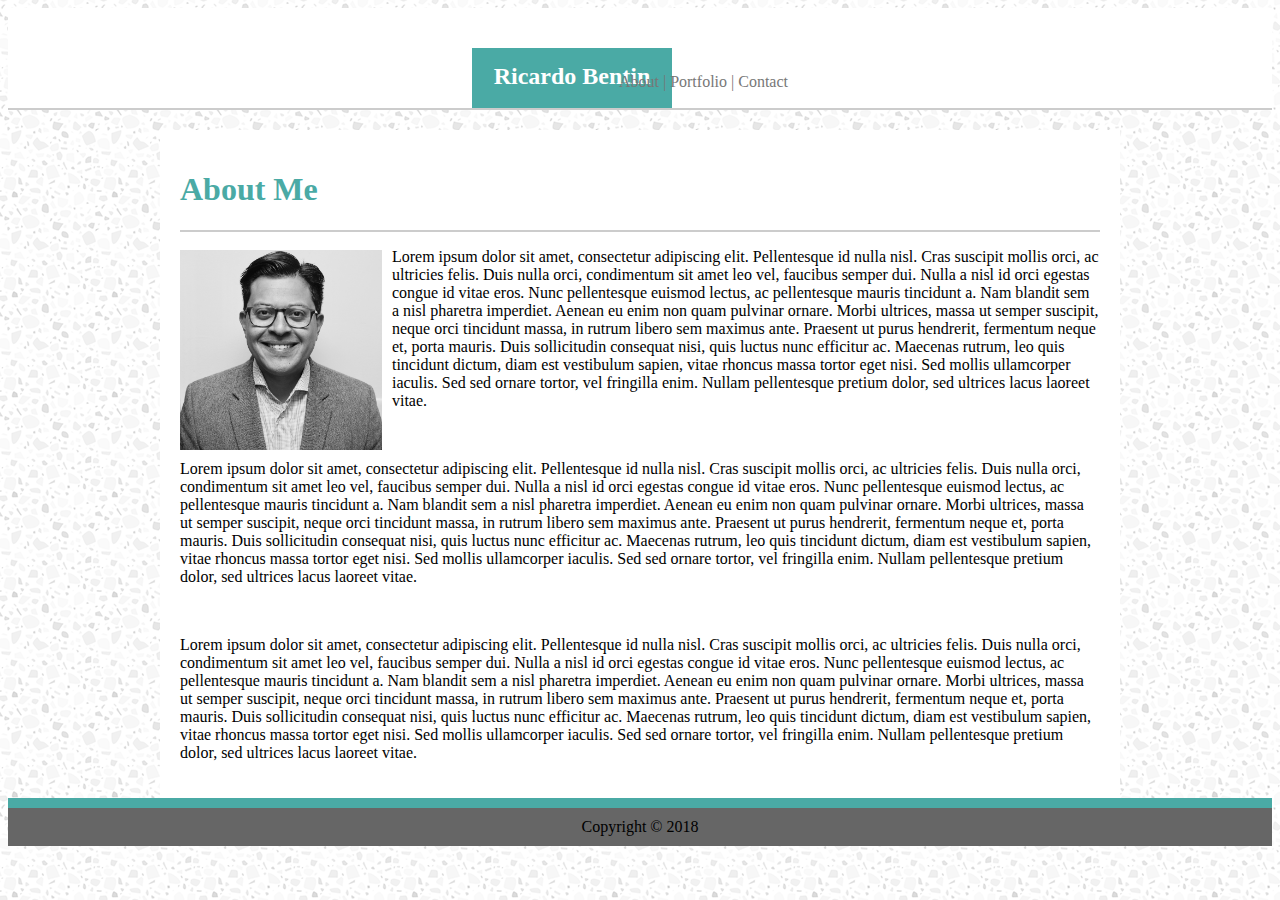
==== index.html @ 4ee406a2 "fixed some nav issues in CSS" ====
<!DOCTYPE html>
<html lang="en">
<head>
    <title>Ricardo Bentin - Basic Portfolio</title>
    <link rel="icon" href="./assets/images/icon.jpg"/>
    <!-- <link rel="stylesheet" type="text/css" href="./assets/css/reset.css"/> -->
    <link rel="stylesheet" type="text/css" href="./assets/css/style.css">
</head>
<body>
    <nav>
        <div id="navcontent">
            <div id="namebox">
            Ricardo Bentin
            </div>

            <div id="links">
                <a href="./index.html">About | </a>
                <a href="./portfolio.html">Portfolio | </a>
                <a href="./contact.html">Contact</a>
            </div>
        </div>
    </nav>

    <div id="content">
        <h1>About Me</h1>
        <hr> <!--This is the tag to add the line-->
        <img id="ricardo" src="assets/images/Ricardo.jpg"/>
        <p>
        Lorem ipsum dolor sit amet, consectetur adipiscing elit. Pellentesque id nulla nisl. Cras suscipit mollis orci, ac ultricies felis. Duis nulla orci, condimentum sit amet leo vel, faucibus semper dui. Nulla a nisl id orci egestas congue id vitae eros. Nunc pellentesque euismod lectus, ac pellentesque mauris tincidunt a. Nam blandit sem a nisl pharetra imperdiet. Aenean eu enim non quam pulvinar ornare. Morbi ultrices, massa ut semper suscipit, neque orci tincidunt massa, in rutrum libero sem maximus ante. Praesent ut purus hendrerit, fermentum neque et, porta mauris. Duis sollicitudin consequat nisi, quis luctus nunc efficitur ac. Maecenas rutrum, leo quis tincidunt dictum, diam est vestibulum sapien, vitae rhoncus massa tortor eget nisi. Sed mollis ullamcorper iaculis. Sed sed ornare tortor, vel fringilla enim. Nullam pellentesque pretium dolor, sed ultrices lacus laoreet vitae.
        </p>
        <br>
        <p>
        Lorem ipsum dolor sit amet, consectetur adipiscing elit. Pellentesque id nulla nisl. Cras suscipit mollis orci, ac ultricies felis. Duis nulla orci, condimentum sit amet leo vel, faucibus semper dui. Nulla a nisl id orci egestas congue id vitae eros. Nunc pellentesque euismod lectus, ac pellentesque mauris tincidunt a. Nam blandit sem a nisl pharetra imperdiet. Aenean eu enim non quam pulvinar ornare. Morbi ultrices, massa ut semper suscipit, neque orci tincidunt massa, in rutrum libero sem maximus ante. Praesent ut purus hendrerit, fermentum neque et, porta mauris. Duis sollicitudin consequat nisi, quis luctus nunc efficitur ac. Maecenas rutrum, leo quis tincidunt dictum, diam est vestibulum sapien, vitae rhoncus massa tortor eget nisi. Sed mollis ullamcorper iaculis. Sed sed ornare tortor, vel fringilla enim. Nullam pellentesque pretium dolor, sed ultrices lacus laoreet vitae.
        </p>
        <br>
        <p>
        Lorem ipsum dolor sit amet, consectetur adipiscing elit. Pellentesque id nulla nisl. Cras suscipit mollis orci, ac ultricies felis. Duis nulla orci, condimentum sit amet leo vel, faucibus semper dui. Nulla a nisl id orci egestas congue id vitae eros. Nunc pellentesque euismod lectus, ac pellentesque mauris tincidunt a. Nam blandit sem a nisl pharetra imperdiet. Aenean eu enim non quam pulvinar ornare. Morbi ultrices, massa ut semper suscipit, neque orci tincidunt massa, in rutrum libero sem maximus ante. Praesent ut purus hendrerit, fermentum neque et, porta mauris. Duis sollicitudin consequat nisi, quis luctus nunc efficitur ac. Maecenas rutrum, leo quis tincidunt dictum, diam est vestibulum sapien, vitae rhoncus massa tortor eget nisi. Sed mollis ullamcorper iaculis. Sed sed ornare tortor, vel fringilla enim. Nullam pellentesque pretium dolor, sed ultrices lacus laoreet vitae.
        </p>
    </div>
    <footer>
        Copyright &copy; 2018
    </footer>
</body>
</html>
---- assets/css/style.css ----
* {
    box-sizing: border-box;
   /* border: 1px solid black;*/ /*this is to add a border around every element!*/ 
   
}
body {
    background-image: url("../images/Background.png");
}

nav {
    background-color: #ffffff;
    border-bottom: 2px;
    border-bottom-style: solid;
    border-bottom-color: #cccccc;
    margin-bottom: 20px;
}

#navcontent {
    width: 960px;
    padding: 50px;
    margin: 0 auto;
}

#namebox {
    float: left;
    background-color: #4aaaa5;
    color: white;
    width: 200px;
    height: 60px;
    padding: 15px;
    text-align: center;
    font-size: 24px;
    position: absolute;
    font-weight: bold;
    left: 472px;
    top: 48px;
 
}
#links{
    position: absolute;
    padding: 20px;
    height: 60px;
    top: 53px;
    right: 472px;
    
}

#content {
    clear: both;
    margin: 20px;
    width: 960px;
    margin: 0 auto;
    padding: 20px;
    background-color: #ffffff;
}

hr {
    margin-top: 10px;
    margin-bottom: 10px;
    height: 2px;
    border: none;
    background-color: #cccccc;
}

footer {
    background-color: #666666; 
    text-align: center;
    border-top: 10px;
    border-top-color: #4aaaa5;
    border-top-style: solid;
    padding: 10px;
  }

  h1 {
      color: #4aaaa5;
  }
  #ricardo {
      box-sizing: content-box
      width: 300px;
      height: 200px;
      float: left;
      margin-right: 10px;
      margin-top: 8px;
  }

  a {
      text-decoration: none;
      color: #777777;
  }

#messagebox {
    width: 922px;
    height: 244px;
}
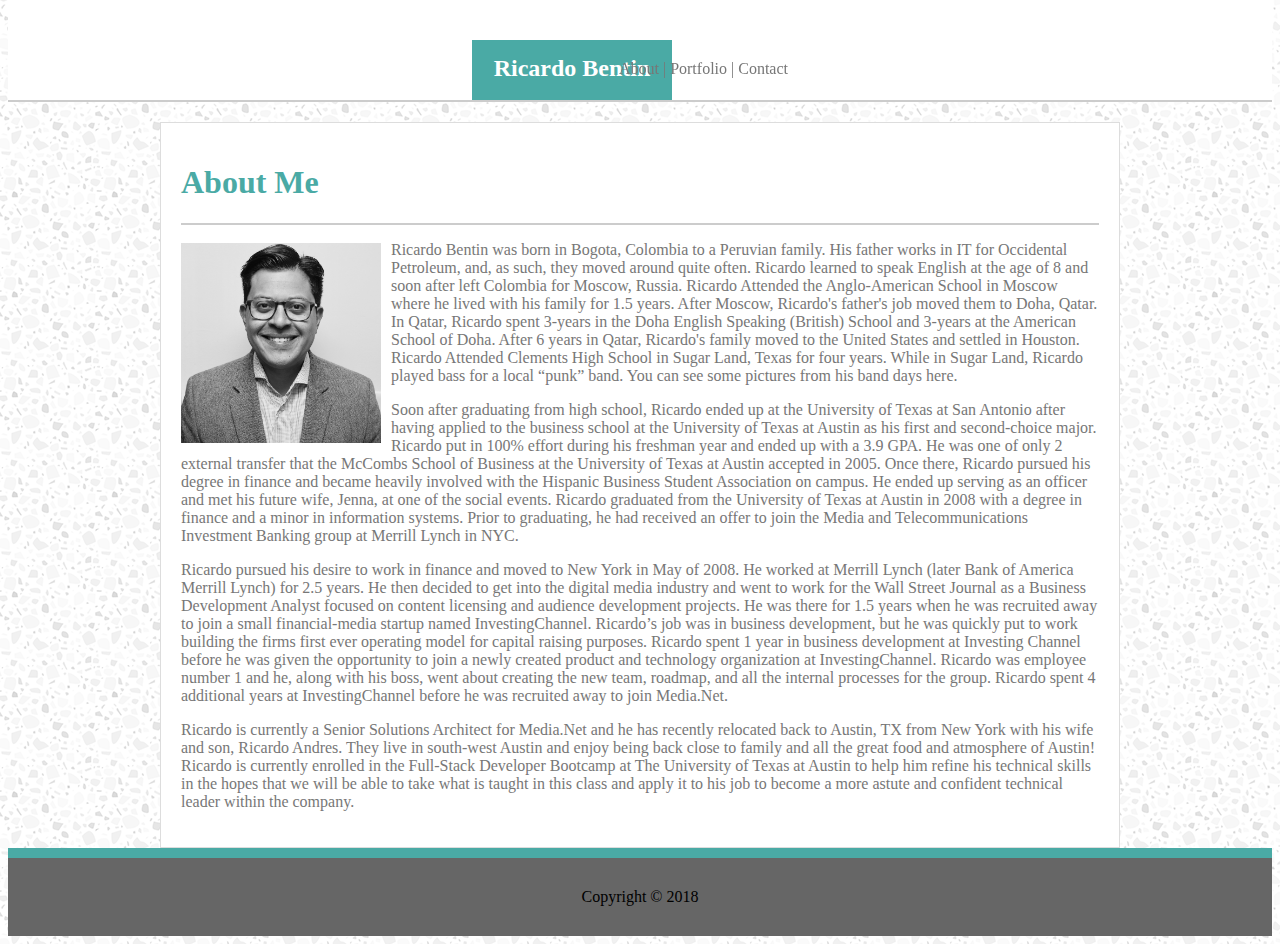
==== commit b175560a: "added most of everything just need to sort out fonts" ====
--- a/index.html
+++ b/index.html
@@ -26,15 +26,16 @@
         <hr> <!--This is the tag to add the line-->
         <img id="ricardo" src="assets/images/Ricardo.jpg"/>
         <p>
-        Lorem ipsum dolor sit amet, consectetur adipiscing elit. Pellentesque id nulla nisl. Cras suscipit mollis orci, ac ultricies felis. Duis nulla orci, condimentum sit amet leo vel, faucibus semper dui. Nulla a nisl id orci egestas congue id vitae eros. Nunc pellentesque euismod lectus, ac pellentesque mauris tincidunt a. Nam blandit sem a nisl pharetra imperdiet. Aenean eu enim non quam pulvinar ornare. Morbi ultrices, massa ut semper suscipit, neque orci tincidunt massa, in rutrum libero sem maximus ante. Praesent ut purus hendrerit, fermentum neque et, porta mauris. Duis sollicitudin consequat nisi, quis luctus nunc efficitur ac. Maecenas rutrum, leo quis tincidunt dictum, diam est vestibulum sapien, vitae rhoncus massa tortor eget nisi. Sed mollis ullamcorper iaculis. Sed sed ornare tortor, vel fringilla enim. Nullam pellentesque pretium dolor, sed ultrices lacus laoreet vitae.
+        Ricardo Bentin was born in Bogota, Colombia to a Peruvian family. His father works in IT for Occidental Petroleum, and, as such, they moved around quite often. Ricardo learned to speak English at the age of 8 and soon after left Colombia for Moscow, Russia. Ricardo Attended the Anglo-American School in Moscow where he lived with his family for 1.5 years. After Moscow, Ricardo's father's job moved them to Doha, Qatar. In Qatar, Ricardo spent 3-years in the Doha English Speaking (British) School and 3-years at the American School of Doha. After 6 years in Qatar, Ricardo's family moved to the United States and settled in Houston. Ricardo Attended Clements High School in Sugar Land, Texas for four years. While in Sugar Land, Ricardo played bass for a local “punk” band. You can see some pictures from his band days <a href="./band.html" target="_blank">here</a>. 
         </p>
-        <br>
         <p>
-        Lorem ipsum dolor sit amet, consectetur adipiscing elit. Pellentesque id nulla nisl. Cras suscipit mollis orci, ac ultricies felis. Duis nulla orci, condimentum sit amet leo vel, faucibus semper dui. Nulla a nisl id orci egestas congue id vitae eros. Nunc pellentesque euismod lectus, ac pellentesque mauris tincidunt a. Nam blandit sem a nisl pharetra imperdiet. Aenean eu enim non quam pulvinar ornare. Morbi ultrices, massa ut semper suscipit, neque orci tincidunt massa, in rutrum libero sem maximus ante. Praesent ut purus hendrerit, fermentum neque et, porta mauris. Duis sollicitudin consequat nisi, quis luctus nunc efficitur ac. Maecenas rutrum, leo quis tincidunt dictum, diam est vestibulum sapien, vitae rhoncus massa tortor eget nisi. Sed mollis ullamcorper iaculis. Sed sed ornare tortor, vel fringilla enim. Nullam pellentesque pretium dolor, sed ultrices lacus laoreet vitae.
+        Soon after graduating from high school, Ricardo ended up at the University of Texas at San Antonio after having applied to the business school at the University of Texas at Austin as his first and second-choice major. Ricardo put in 100% effort during his freshman year and ended up with a 3.9 GPA. He was one of only 2 external transfer that the McCombs School of Business at the University of Texas at Austin accepted in 2005. Once there, Ricardo pursued his degree in finance and became heavily involved with the Hispanic Business Student Association on campus. He ended up serving as an officer and met his future wife, Jenna, at one of the social events. Ricardo graduated from the University of Texas at Austin in 2008 with a degree in finance and a minor in information systems. Prior to graduating, he had received an offer to join the Media and Telecommunications Investment Banking group at Merrill Lynch in NYC. 
         </p>
-        <br>
         <p>
-        Lorem ipsum dolor sit amet, consectetur adipiscing elit. Pellentesque id nulla nisl. Cras suscipit mollis orci, ac ultricies felis. Duis nulla orci, condimentum sit amet leo vel, faucibus semper dui. Nulla a nisl id orci egestas congue id vitae eros. Nunc pellentesque euismod lectus, ac pellentesque mauris tincidunt a. Nam blandit sem a nisl pharetra imperdiet. Aenean eu enim non quam pulvinar ornare. Morbi ultrices, massa ut semper suscipit, neque orci tincidunt massa, in rutrum libero sem maximus ante. Praesent ut purus hendrerit, fermentum neque et, porta mauris. Duis sollicitudin consequat nisi, quis luctus nunc efficitur ac. Maecenas rutrum, leo quis tincidunt dictum, diam est vestibulum sapien, vitae rhoncus massa tortor eget nisi. Sed mollis ullamcorper iaculis. Sed sed ornare tortor, vel fringilla enim. Nullam pellentesque pretium dolor, sed ultrices lacus laoreet vitae.
+        Ricardo pursued his desire to work in finance and moved to New York in May of 2008. He worked at Merrill Lynch (later Bank of America Merrill Lynch) for 2.5 years. He then decided to get into the digital media industry and went to work for the Wall Street Journal as a Business Development Analyst focused on content licensing and audience development projects. He was there for 1.5 years when he was recruited away to join a small financial-media startup named InvestingChannel. Ricardo’s job was in business development, but he was quickly put to work building the firms first ever operating model for capital raising purposes. Ricardo spent 1 year in business development at Investing Channel before he was given the opportunity to join a newly created product and technology organization at InvestingChannel. Ricardo was employee number 1 and he, along with his boss, went about creating the new team, roadmap, and all the internal processes for the group. Ricardo spent 4 additional years at InvestingChannel before he was recruited away to join Media.Net.
+        </p>
+        <p>
+            Ricardo is currently a Senior Solutions Architect for Media.Net and he has recently relocated back to Austin, TX from New York with his wife and son, Ricardo Andres. They live in south-west Austin and enjoy being back close to family and all the great food and atmosphere of Austin! Ricardo is currently enrolled in the Full-Stack Developer Bootcamp at The University of Texas at Austin to help him refine his technical skills in the hopes that we will be able to take what is taught in this class and apply it to his job to become a more astute and confident technical leader within the company.
         </p>
     </div>
     <footer>
--- a/assets/css/style.css
+++ b/assets/css/style.css
@@ -5,6 +5,8 @@
 }
 body {
     background-image: url("../images/Background.png");
+    overflow-y: scroll;
+    margin-top: 0px;
 }
 
 nav {
@@ -30,17 +32,17 @@
     padding: 15px;
     text-align: center;
     font-size: 24px;
-    position: absolute;
+    position: fixed;
     font-weight: bold;
     left: 472px;
-    top: 48px;
+    top: 40px;
  
 }
 #links{
     position: absolute;
     padding: 20px;
     height: 60px;
-    top: 53px;
+    top: 40px;
     right: 472px;
     
 }
@@ -52,6 +54,9 @@
     margin: 0 auto;
     padding: 20px;
     background-color: #ffffff;
+    border-color: #dddddd;
+    border-style: solid;
+    border-width: thin;
 }
 
 hr {
@@ -68,15 +73,14 @@
     border-top: 10px;
     border-top-color: #4aaaa5;
     border-top-style: solid;
-    padding: 10px;
+    padding: 30px;
   }
 
   h1 {
       color: #4aaaa5;
   }
   #ricardo {
-      box-sizing: content-box
-      width: 300px;
+      width: 200px;
       height: 200px;
       float: left;
       margin-right: 10px;
@@ -90,5 +94,105 @@
 
 #messagebox {
     width: 922px;
-    height: 244px;
+    height: 400px;
+}
+
+#hangman {
+float: left;
+margin-right: 30px;
+width: 300px;
+height: 200px;
+}
+
+#hangmanlabel {
+    text-align: center;
+    color: white;
+    background-color: #4aaaa5; 
+    z-index: 1;
+    height: 50px;
+    padding: 18px;
+    position: relative;
+    bottom: 60px;
+}
+
+#rpg {
+    width: 300px;
+    height: 200px;
+    float: left;
+}
+
+#rpglabel {
+    text-align: center;
+    color: white;
+    background-color: #4aaaa5; 
+    z-index: 1;
+    height: 50px;
+    padding: 18px;
+    position: relative;
+    bottom: 60px;
+}
+
+#trivia {
+    float: left;
+    margin-right: 30px;
+    margin-top: 30px;
+    margin-bottom: 30px;
+    width: 300px;
+    height: 200px;
+}
+
+#trivialabel {
+    text-align: center;
+    color: white;
+    background-color: #4aaaa5; 
+    z-index: 1;
+    height: 50px;
+    padding: 18px;
+    position: relative;
+    bottom: 60px;
+}
+
+#rutgers {
+    Float: left;
+    margin-top: 30px;
+    width: 300px;
+    height: 200px;
+}
+
+#rutgerslabel {
+    text-align: center;
+    color: white;
+    background-color: #4aaaa5; 
+    z-index: 1;
+    height: 50px;
+    padding: 18px;
+    position: relative;
+    bottom: 60px;
+}
+
+#rps {
+    clear: both;
+    margin-top: 30px;
+    width: 300px;
+    height: 200px;
+}
+
+#rpslabel {
+    text-align: center;
+    color: white;
+    background-color: #4aaaa5; 
+    z-index: 1;
+    height: 50px;
+    padding: 18px;
+    position: relative;
+    bottom: 60px;
+}
+
+img {
+    height: 200px; 
+    width: 300px; 
+}
+
+p {
+    color: #777777;
 }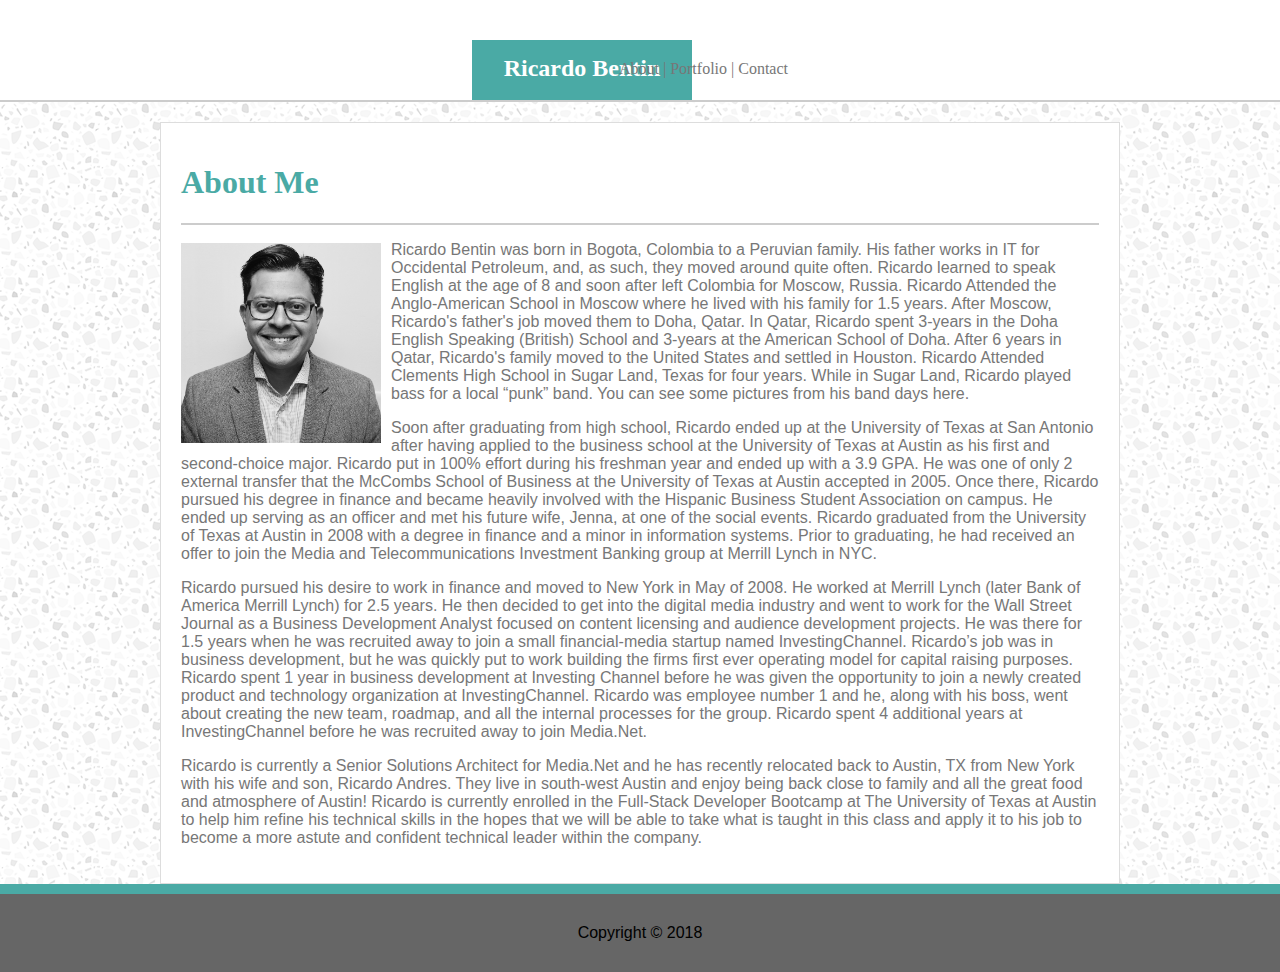
==== commit 2f602a5f: "made some additional changes. Now i'm really stopping for the night" ====
--- a/index.html
+++ b/index.html
@@ -26,7 +26,7 @@
         <hr> <!--This is the tag to add the line-->
         <img id="ricardo" src="assets/images/Ricardo.jpg"/>
         <p>
-        Ricardo Bentin was born in Bogota, Colombia to a Peruvian family. His father works in IT for Occidental Petroleum, and, as such, they moved around quite often. Ricardo learned to speak English at the age of 8 and soon after left Colombia for Moscow, Russia. Ricardo Attended the Anglo-American School in Moscow where he lived with his family for 1.5 years. After Moscow, Ricardo's father's job moved them to Doha, Qatar. In Qatar, Ricardo spent 3-years in the Doha English Speaking (British) School and 3-years at the American School of Doha. After 6 years in Qatar, Ricardo's family moved to the United States and settled in Houston. Ricardo Attended Clements High School in Sugar Land, Texas for four years. While in Sugar Land, Ricardo played bass for a local “punk” band. You can see some pictures from his band days <a href="./band.html" target="_blank">here</a>. 
+        Ricardo Bentin was born in Bogota, Colombia to a Peruvian family. His father works in IT for Occidental Petroleum, and, as such, they moved around quite often. Ricardo learned to speak English at the age of 8 and soon after left Colombia for Moscow, Russia. Ricardo Attended the Anglo-American School in Moscow where he lived with his family for 1.5 years. After Moscow, Ricardo's father's job moved them to Doha, Qatar. In Qatar, Ricardo spent 3-years in the Doha English Speaking (British) School and 3-years at the American School of Doha. After 6 years in Qatar, Ricardo's family moved to the United States and settled in Houston. Ricardo Attended Clements High School in Sugar Land, Texas for four years. While in Sugar Land, Ricardo played bass for a local “punk” band. You can see some pictures from his band days <a href="./band.html">here</a>. 
         </p>
         <p>
         Soon after graduating from high school, Ricardo ended up at the University of Texas at San Antonio after having applied to the business school at the University of Texas at Austin as his first and second-choice major. Ricardo put in 100% effort during his freshman year and ended up with a 3.9 GPA. He was one of only 2 external transfer that the McCombs School of Business at the University of Texas at Austin accepted in 2005. Once there, Ricardo pursued his degree in finance and became heavily involved with the Hispanic Business Student Association on campus. He ended up serving as an officer and met his future wife, Jenna, at one of the social events. Ricardo graduated from the University of Texas at Austin in 2008 with a degree in finance and a minor in information systems. Prior to graduating, he had received an offer to join the Media and Telecommunications Investment Banking group at Merrill Lynch in NYC. 
--- a/assets/css/style.css
+++ b/assets/css/style.css
@@ -7,6 +7,10 @@
     background-image: url("../images/Background.png");
     overflow-y: scroll;
     margin-top: 0px;
+    margin-right: 0px;
+    margin-left: 0px;
+    margin-bottom: 0px;
+    font-family: Arial, "Helvetica Neue", Helvetica, sans-serif;
 }
 
 nav {
@@ -27,15 +31,16 @@
     float: left;
     background-color: #4aaaa5;
     color: white;
-    width: 200px;
+    width: 220px;
     height: 60px;
     padding: 15px;
     text-align: center;
     font-size: 24px;
-    position: fixed;
+    position: absolute;
     font-weight: bold;
     left: 472px;
     top: 40px;
+    font-family: Georgia, Times, "Times New Roman", serif;
  
 }
 #links{
@@ -44,6 +49,7 @@
     height: 60px;
     top: 40px;
     right: 472px;
+    font-family: Georgia, Times, "Times New Roman", serif;
     
 }
 
@@ -78,6 +84,7 @@
 
   h1 {
       color: #4aaaa5;
+      font-family: Georgia, Times, "Times New Roman", serif;
   }
   #ricardo {
       width: 200px;
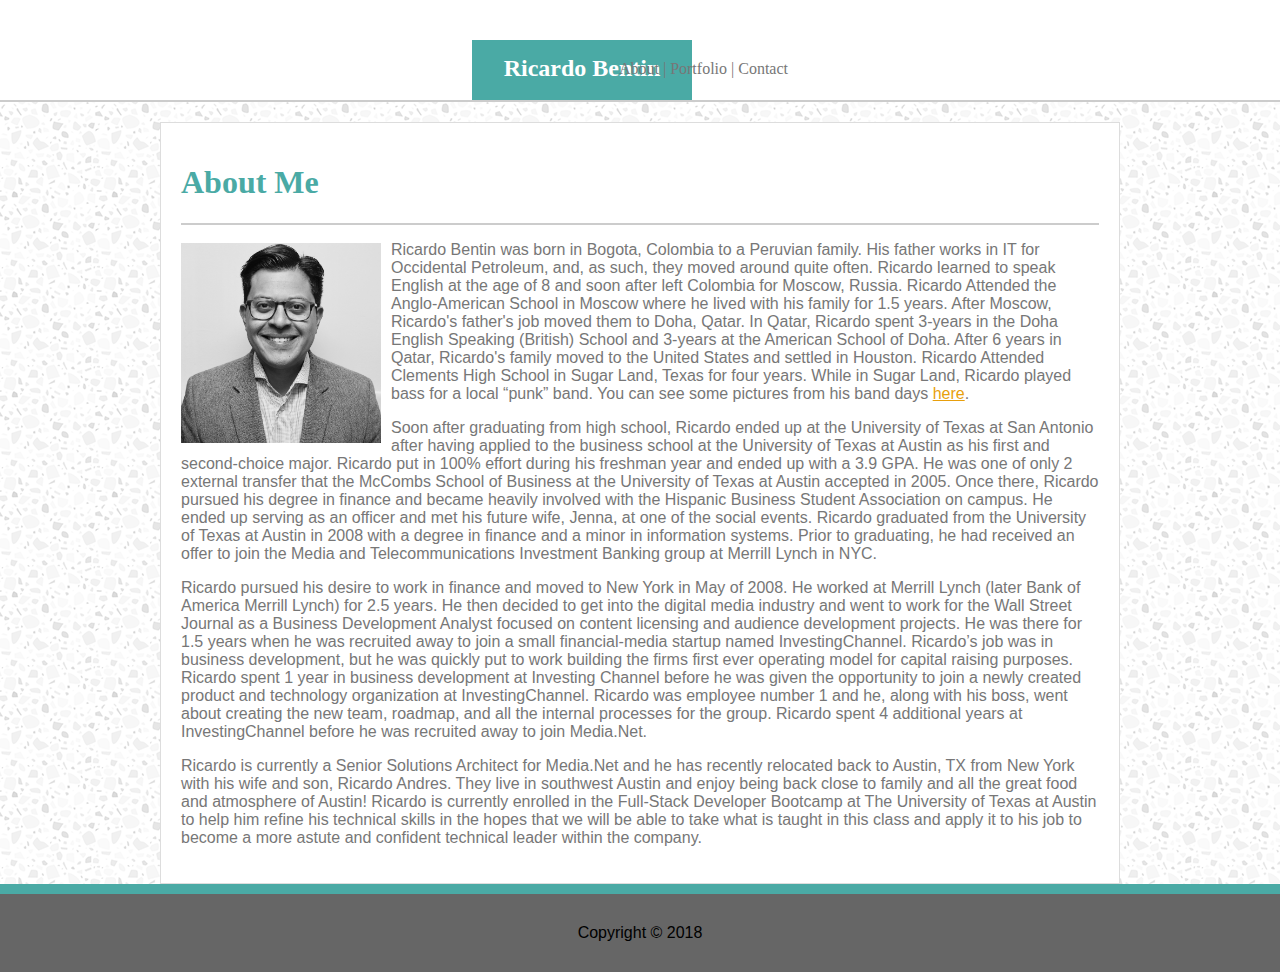
==== commit 572259e4: "added in the hover effect and made figured out how to make the here link be different from the other" ====
--- a/index.html
+++ b/index.html
@@ -26,7 +26,7 @@
         <hr> <!--This is the tag to add the line-->
         <img id="ricardo" src="assets/images/Ricardo.jpg"/>
         <p>
-        Ricardo Bentin was born in Bogota, Colombia to a Peruvian family. His father works in IT for Occidental Petroleum, and, as such, they moved around quite often. Ricardo learned to speak English at the age of 8 and soon after left Colombia for Moscow, Russia. Ricardo Attended the Anglo-American School in Moscow where he lived with his family for 1.5 years. After Moscow, Ricardo's father's job moved them to Doha, Qatar. In Qatar, Ricardo spent 3-years in the Doha English Speaking (British) School and 3-years at the American School of Doha. After 6 years in Qatar, Ricardo's family moved to the United States and settled in Houston. Ricardo Attended Clements High School in Sugar Land, Texas for four years. While in Sugar Land, Ricardo played bass for a local “punk” band. You can see some pictures from his band days <a href="./band.html">here</a>. 
+        Ricardo Bentin was born in Bogota, Colombia to a Peruvian family. His father works in IT for Occidental Petroleum, and, as such, they moved around quite often. Ricardo learned to speak English at the age of 8 and soon after left Colombia for Moscow, Russia. Ricardo Attended the Anglo-American School in Moscow where he lived with his family for 1.5 years. After Moscow, Ricardo's father's job moved them to Doha, Qatar. In Qatar, Ricardo spent 3-years in the Doha English Speaking (British) School and 3-years at the American School of Doha. After 6 years in Qatar, Ricardo's family moved to the United States and settled in Houston. Ricardo Attended Clements High School in Sugar Land, Texas for four years. While in Sugar Land, Ricardo played bass for a local “punk” band. You can see some pictures from his band days <a href="./band.html"><span id="band">here</span></a>. 
         </p>
         <p>
         Soon after graduating from high school, Ricardo ended up at the University of Texas at San Antonio after having applied to the business school at the University of Texas at Austin as his first and second-choice major. Ricardo put in 100% effort during his freshman year and ended up with a 3.9 GPA. He was one of only 2 external transfer that the McCombs School of Business at the University of Texas at Austin accepted in 2005. Once there, Ricardo pursued his degree in finance and became heavily involved with the Hispanic Business Student Association on campus. He ended up serving as an officer and met his future wife, Jenna, at one of the social events. Ricardo graduated from the University of Texas at Austin in 2008 with a degree in finance and a minor in information systems. Prior to graduating, he had received an offer to join the Media and Telecommunications Investment Banking group at Merrill Lynch in NYC. 
@@ -35,7 +35,7 @@
         Ricardo pursued his desire to work in finance and moved to New York in May of 2008. He worked at Merrill Lynch (later Bank of America Merrill Lynch) for 2.5 years. He then decided to get into the digital media industry and went to work for the Wall Street Journal as a Business Development Analyst focused on content licensing and audience development projects. He was there for 1.5 years when he was recruited away to join a small financial-media startup named InvestingChannel. Ricardo’s job was in business development, but he was quickly put to work building the firms first ever operating model for capital raising purposes. Ricardo spent 1 year in business development at Investing Channel before he was given the opportunity to join a newly created product and technology organization at InvestingChannel. Ricardo was employee number 1 and he, along with his boss, went about creating the new team, roadmap, and all the internal processes for the group. Ricardo spent 4 additional years at InvestingChannel before he was recruited away to join Media.Net.
         </p>
         <p>
-            Ricardo is currently a Senior Solutions Architect for Media.Net and he has recently relocated back to Austin, TX from New York with his wife and son, Ricardo Andres. They live in south-west Austin and enjoy being back close to family and all the great food and atmosphere of Austin! Ricardo is currently enrolled in the Full-Stack Developer Bootcamp at The University of Texas at Austin to help him refine his technical skills in the hopes that we will be able to take what is taught in this class and apply it to his job to become a more astute and confident technical leader within the company.
+            Ricardo is currently a Senior Solutions Architect for Media.Net and he has recently relocated back to Austin, TX from New York with his wife and son, Ricardo Andres. They live in southwest Austin and enjoy being back close to family and all the great food and atmosphere of Austin! Ricardo is currently enrolled in the Full-Stack Developer Bootcamp at The University of Texas at Austin to help him refine his technical skills in the hopes that we will be able to take what is taught in this class and apply it to his job to become a more astute and confident technical leader within the company.
         </p>
     </div>
     <footer>
--- a/assets/css/style.css
+++ b/assets/css/style.css
@@ -121,6 +121,16 @@
     position: relative;
     bottom: 60px;
 }
+#hangmanlabel:hover {
+    text-align: center;
+    color: #4aaaa5;
+    background-color: white; 
+    z-index: 1;
+    height: 50px;
+    padding: 18px;
+    position: relative;
+    bottom: 60px;
+}
 
 #rpg {
     width: 300px;
@@ -132,6 +142,16 @@
     text-align: center;
     color: white;
     background-color: #4aaaa5; 
+    z-index: 1;
+    height: 50px;
+    padding: 18px;
+    position: relative;
+    bottom: 60px;
+}
+#rpglabel:hover {
+    text-align: center;
+    color: #4aaaa5;
+    background-color: white; 
     z-index: 1;
     height: 50px;
     padding: 18px;
@@ -158,6 +178,16 @@
     position: relative;
     bottom: 60px;
 }
+#trivialabel:hover {
+    text-align: center;
+    color: #4aaaa5;
+    background-color: white; 
+    z-index: 1;
+    height: 50px;
+    padding: 18px;
+    position: relative;
+    bottom: 60px;
+}
 
 #rutgers {
     Float: left;
@@ -177,6 +207,17 @@
     bottom: 60px;
 }
 
+#rutgerslabel:hover {
+    text-align: center;
+    color: #4aaaa5;
+    background-color: white; 
+    z-index: 1;
+    height: 50px;
+    padding: 18px;
+    position: relative;
+    bottom: 60px;
+}
+
 #rps {
     clear: both;
     margin-top: 30px;
@@ -195,6 +236,17 @@
     bottom: 60px;
 }
 
+#rpslabel:hover {
+    text-align: center;
+    color: #4aaaa5;
+    background-color: white; 
+    z-index: 1;
+    height: 50px;
+    padding: 18px;
+    position: relative;
+    bottom: 60px;
+}
+
 img {
     height: 200px; 
     width: 300px; 
@@ -202,4 +254,9 @@
 
 p {
     color: #777777;
+}
+
+#band {
+    color: #E89F0C;
+    text-decoration: underline;
 }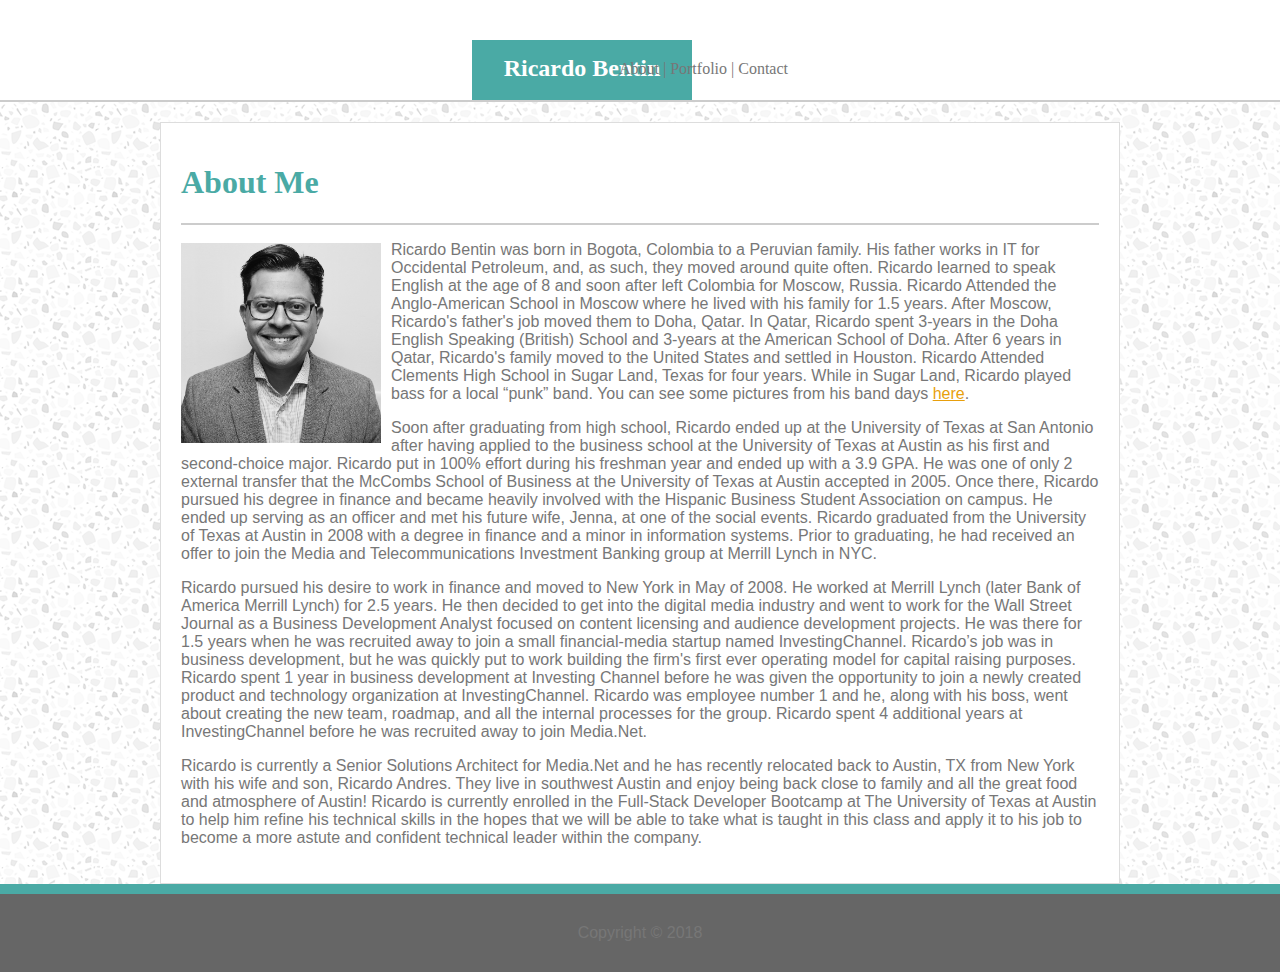
==== commit 91ec916c: "minor changes to look and feel." ====
--- a/index.html
+++ b/index.html
@@ -32,7 +32,7 @@
         Soon after graduating from high school, Ricardo ended up at the University of Texas at San Antonio after having applied to the business school at the University of Texas at Austin as his first and second-choice major. Ricardo put in 100% effort during his freshman year and ended up with a 3.9 GPA. He was one of only 2 external transfer that the McCombs School of Business at the University of Texas at Austin accepted in 2005. Once there, Ricardo pursued his degree in finance and became heavily involved with the Hispanic Business Student Association on campus. He ended up serving as an officer and met his future wife, Jenna, at one of the social events. Ricardo graduated from the University of Texas at Austin in 2008 with a degree in finance and a minor in information systems. Prior to graduating, he had received an offer to join the Media and Telecommunications Investment Banking group at Merrill Lynch in NYC. 
         </p>
         <p>
-        Ricardo pursued his desire to work in finance and moved to New York in May of 2008. He worked at Merrill Lynch (later Bank of America Merrill Lynch) for 2.5 years. He then decided to get into the digital media industry and went to work for the Wall Street Journal as a Business Development Analyst focused on content licensing and audience development projects. He was there for 1.5 years when he was recruited away to join a small financial-media startup named InvestingChannel. Ricardo’s job was in business development, but he was quickly put to work building the firms first ever operating model for capital raising purposes. Ricardo spent 1 year in business development at Investing Channel before he was given the opportunity to join a newly created product and technology organization at InvestingChannel. Ricardo was employee number 1 and he, along with his boss, went about creating the new team, roadmap, and all the internal processes for the group. Ricardo spent 4 additional years at InvestingChannel before he was recruited away to join Media.Net.
+        Ricardo pursued his desire to work in finance and moved to New York in May of 2008. He worked at Merrill Lynch (later Bank of America Merrill Lynch) for 2.5 years. He then decided to get into the digital media industry and went to work for the Wall Street Journal as a Business Development Analyst focused on content licensing and audience development projects. He was there for 1.5 years when he was recruited away to join a small financial-media startup named InvestingChannel. Ricardo’s job was in business development, but he was quickly put to work building the firm's first ever operating model for capital raising purposes. Ricardo spent 1 year in business development at Investing Channel before he was given the opportunity to join a newly created product and technology organization at InvestingChannel. Ricardo was employee number 1 and he, along with his boss, went about creating the new team, roadmap, and all the internal processes for the group. Ricardo spent 4 additional years at InvestingChannel before he was recruited away to join Media.Net.
         </p>
         <p>
             Ricardo is currently a Senior Solutions Architect for Media.Net and he has recently relocated back to Austin, TX from New York with his wife and son, Ricardo Andres. They live in southwest Austin and enjoy being back close to family and all the great food and atmosphere of Austin! Ricardo is currently enrolled in the Full-Stack Developer Bootcamp at The University of Texas at Austin to help him refine his technical skills in the hopes that we will be able to take what is taught in this class and apply it to his job to become a more astute and confident technical leader within the company.
--- a/assets/css/style.css
+++ b/assets/css/style.css
@@ -80,12 +80,19 @@
     border-top-color: #4aaaa5;
     border-top-style: solid;
     padding: 30px;
-  }
-
-  h1 {
+    color: #777777
+  }
+
+h1 {
       color: #4aaaa5;
       font-family: Georgia, Times, "Times New Roman", serif;
-  }
+
+  }
+h4 {
+    margin: 0 auto;
+    font-family: Georgia, Times, "Times New Roman", serif;
+}
+
   #ricardo {
       width: 200px;
       height: 200px;
@@ -123,8 +130,8 @@
 }
 #hangmanlabel:hover {
     text-align: center;
-    color: #4aaaa5;
-    background-color: white; 
+    color: white;
+    background-color: #E89F0C; 
     z-index: 1;
     height: 50px;
     padding: 18px;
@@ -150,8 +157,8 @@
 }
 #rpglabel:hover {
     text-align: center;
-    color: #4aaaa5;
-    background-color: white; 
+    color: white;
+    background-color: #E89F0C;
     z-index: 1;
     height: 50px;
     padding: 18px;
@@ -180,8 +187,8 @@
 }
 #trivialabel:hover {
     text-align: center;
-    color: #4aaaa5;
-    background-color: white; 
+    color: white;
+    background-color: #E89F0C;
     z-index: 1;
     height: 50px;
     padding: 18px;
@@ -209,8 +216,8 @@
 
 #rutgerslabel:hover {
     text-align: center;
-    color: #4aaaa5;
-    background-color: white; 
+    color: white;
+    background-color: #E89F0C;
     z-index: 1;
     height: 50px;
     padding: 18px;
@@ -238,8 +245,8 @@
 
 #rpslabel:hover {
     text-align: center;
-    color: #4aaaa5;
-    background-color: white; 
+    color: white;
+    background-color: #E89F0C;
     z-index: 1;
     height: 50px;
     padding: 18px;
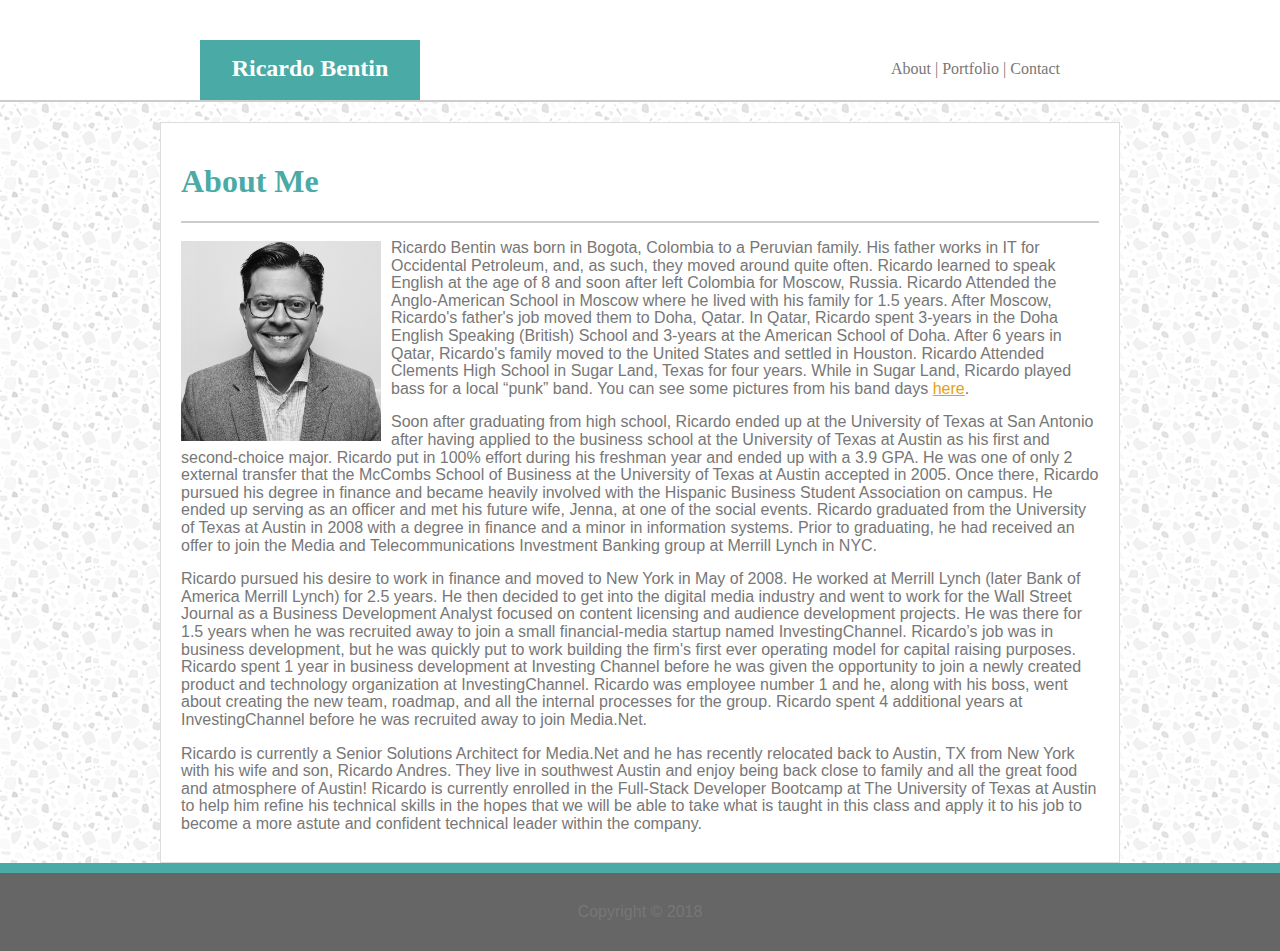
==== commit cbad3819: "i figured out reset css for index!" ====
--- a/index.html
+++ b/index.html
@@ -3,7 +3,7 @@
 <head>
     <title>Ricardo Bentin - Basic Portfolio</title>
     <link rel="icon" href="./assets/images/icon.jpg"/>
-    <!-- <link rel="stylesheet" type="text/css" href="./assets/css/reset.css"/> -->
+    <link rel="stylesheet" type="text/css" href="./assets/css/reset.css"/>
     <link rel="stylesheet" type="text/css" href="./assets/css/style.css">
 </head>
 <body>
--- a/assets/css/style.css
+++ b/assets/css/style.css
@@ -11,6 +11,7 @@
     margin-left: 0px;
     margin-bottom: 0px;
     font-family: Arial, "Helvetica Neue", Helvetica, sans-serif;
+    line-height: 1.1;
 }
 
 nav {
@@ -38,7 +39,7 @@
     font-size: 24px;
     position: absolute;
     font-weight: bold;
-    left: 472px;
+    left: 200px;
     top: 40px;
     font-family: Georgia, Times, "Times New Roman", serif;
  
@@ -48,7 +49,7 @@
     padding: 20px;
     height: 60px;
     top: 40px;
-    right: 472px;
+    right: 200px;
     font-family: Georgia, Times, "Times New Roman", serif;
     
 }
@@ -86,11 +87,16 @@
 h1 {
       color: #4aaaa5;
       font-family: Georgia, Times, "Times New Roman", serif;
+      font-size: 2em;
+      font-weight: bold;
+      margin-top: 21.44px;
+      margin-bottom: 21.44px;
 
   }
 h4 {
     margin: 0 auto;
     font-family: Georgia, Times, "Times New Roman", serif;
+    
 }
 
   #ricardo {
@@ -261,6 +267,8 @@
 
 p {
     color: #777777;
+    margin-bottom: 10px;
+    margin-top: 16px;
 }
 
 #band {
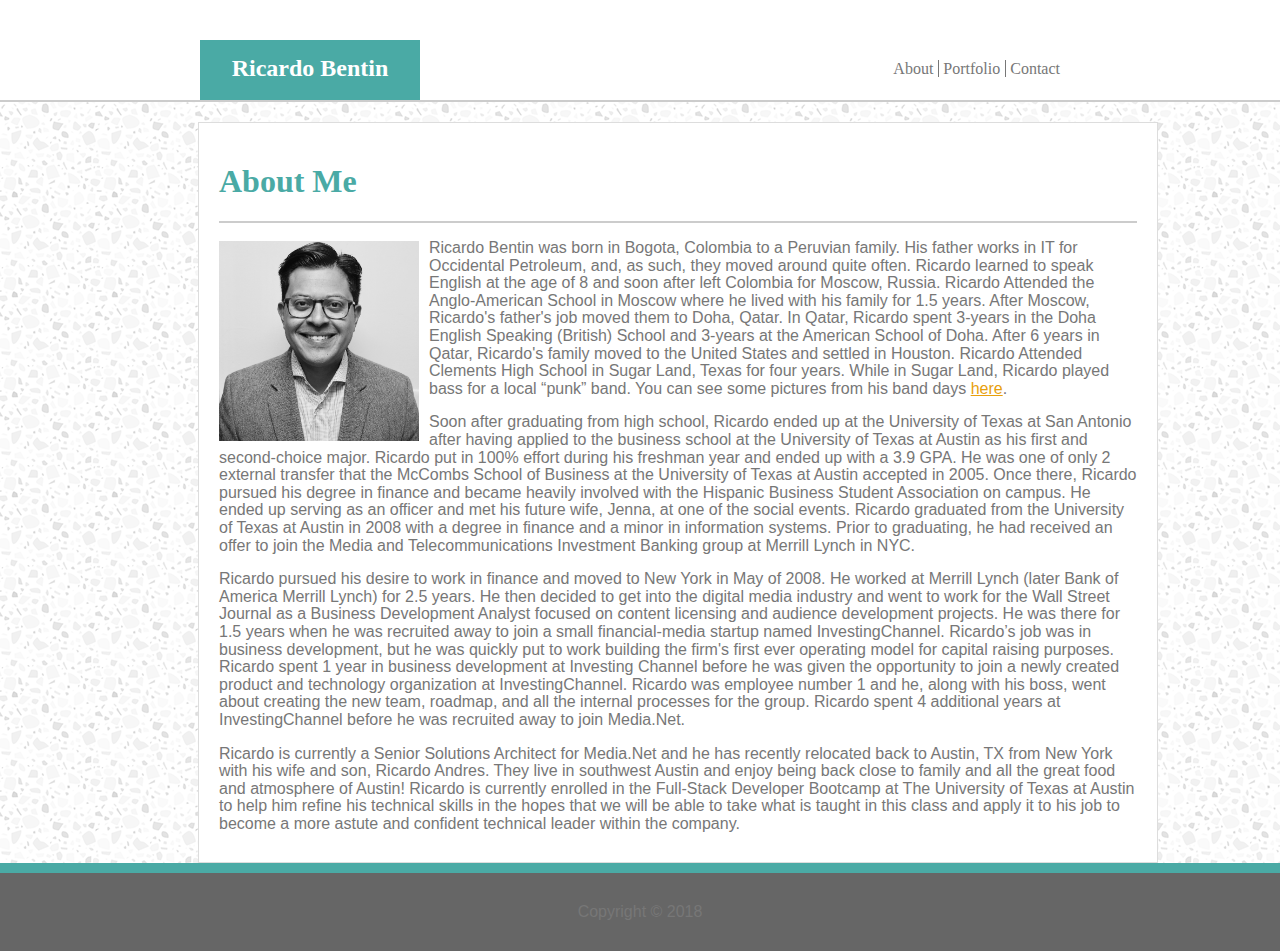
==== commit 2031c943: "fixed the vertical line between links to be a border instead of |" ====
--- a/index.html
+++ b/index.html
@@ -14,9 +14,9 @@
             </div>
 
             <div id="links">
-                <a href="./index.html">About | </a>
-                <a href="./portfolio.html">Portfolio | </a>
-                <a href="./contact.html">Contact</a>
+                <a href="./index.html"><span id="about">About</span></a>
+                <a href="./portfolio.html"><span id="portfolio">Portfolio</span></a>
+                <a href="./contact.html"><span id="contact">Contact</span></a>
             </div>
         </div>
     </nav>
--- a/assets/css/style.css
+++ b/assets/css/style.css
@@ -56,7 +56,6 @@
 
 #content {
     clear: both;
-    margin: 20px;
     width: 960px;
     margin: 0 auto;
     padding: 20px;
@@ -64,6 +63,8 @@
     border-color: #dddddd;
     border-style: solid;
     border-width: thin;
+    margin-left: 198px;
+    margin-right: 198px;
 }
 
 hr {
@@ -96,6 +97,7 @@
 h4 {
     margin: 0 auto;
     font-family: Georgia, Times, "Times New Roman", serif;
+    font-weight: bold;
     
 }
 
@@ -122,6 +124,7 @@
 margin-right: 30px;
 width: 300px;
 height: 200px;
+margin-top:16px;
 }
 
 #hangmanlabel {
@@ -149,6 +152,7 @@
     width: 300px;
     height: 200px;
     float: left;
+    margin-top:16px;
 }
 
 #rpglabel {
@@ -274,4 +278,19 @@
 #band {
     color: #E89F0C;
     text-decoration: underline;
+}
+
+#about {
+    border-right: 1px;
+    border-style: solid;
+    text-align: center;
+    padding-right: 5px;
+   
+}
+
+#portfolio {
+    border-right: 1px;
+    border-style: solid;
+    text-align: center;
+    padding-right: 5px;
 }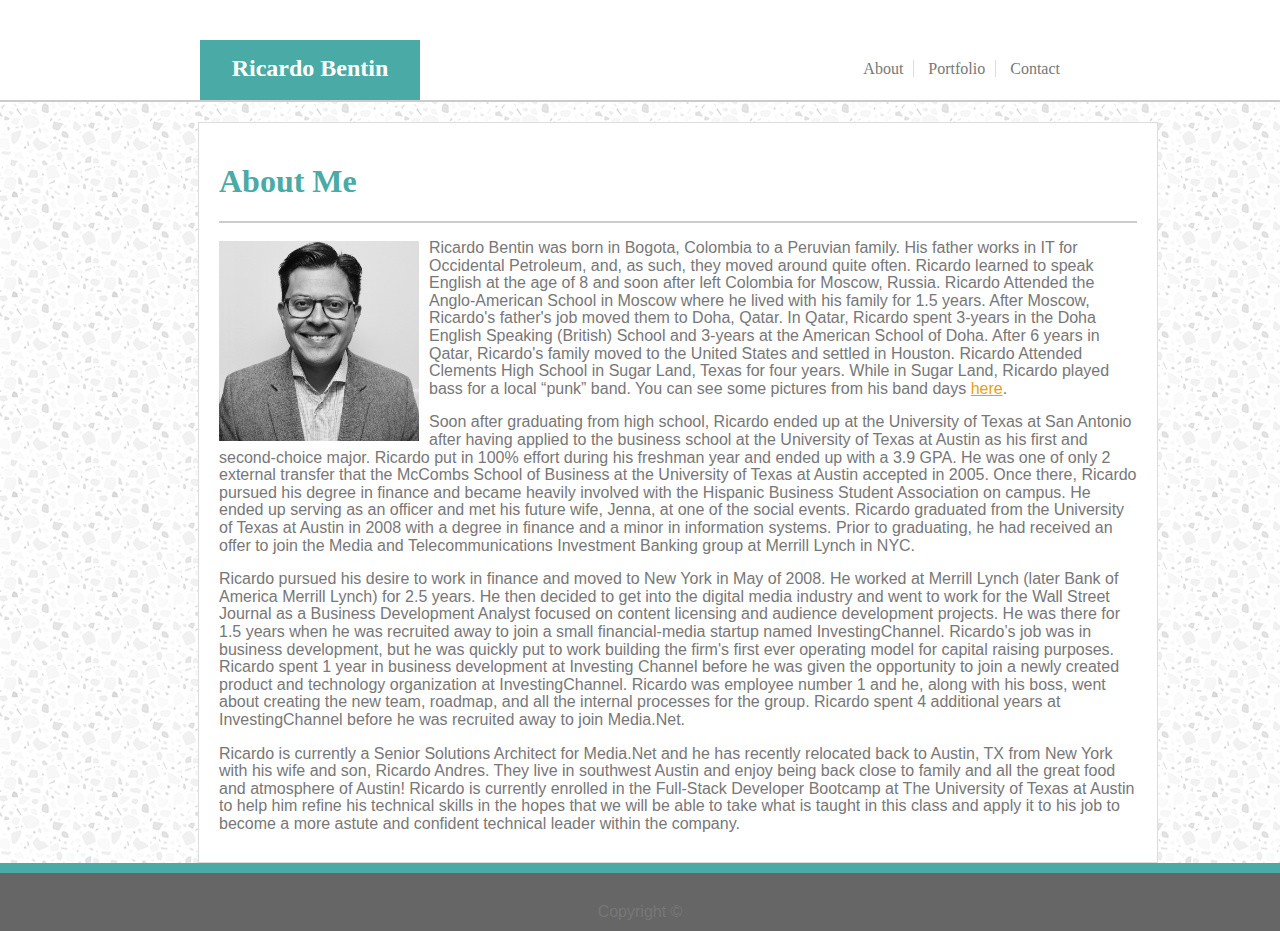
==== commit f2dffa52: "fixed the footer spacing and the border color for the | in links" ====
--- a/index.html
+++ b/index.html
@@ -39,7 +39,7 @@
         </p>
     </div>
     <footer>
-        Copyright &copy; 2018
+        Copyright &copy;
     </footer>
 </body>
 </html>--- a/assets/css/style.css
+++ b/assets/css/style.css
@@ -81,7 +81,10 @@
     border-top: 10px;
     border-top-color: #4aaaa5;
     border-top-style: solid;
-    padding: 30px;
+    padding-left: 30px;
+    padding-right: 30px;
+    padding-top: 30px;
+    padding-bottom: 10px;
     color: #777777
   }
 
@@ -283,14 +286,21 @@
 #about {
     border-right: 1px;
     border-style: solid;
-    text-align: center;
-    padding-right: 5px;
+    border-color: #dddddd;
+    text-align: center;
+    padding-right: 10px;
    
 }
 
 #portfolio {
     border-right: 1px;
     border-style: solid;
-    text-align: center;
-    padding-right: 5px;
+    border-color: #dddddd;
+    text-align: center;
+    padding-right: 10px;
+    padding-left: 10px;
+}
+
+#contact {
+    padding-left: 10px;
 }